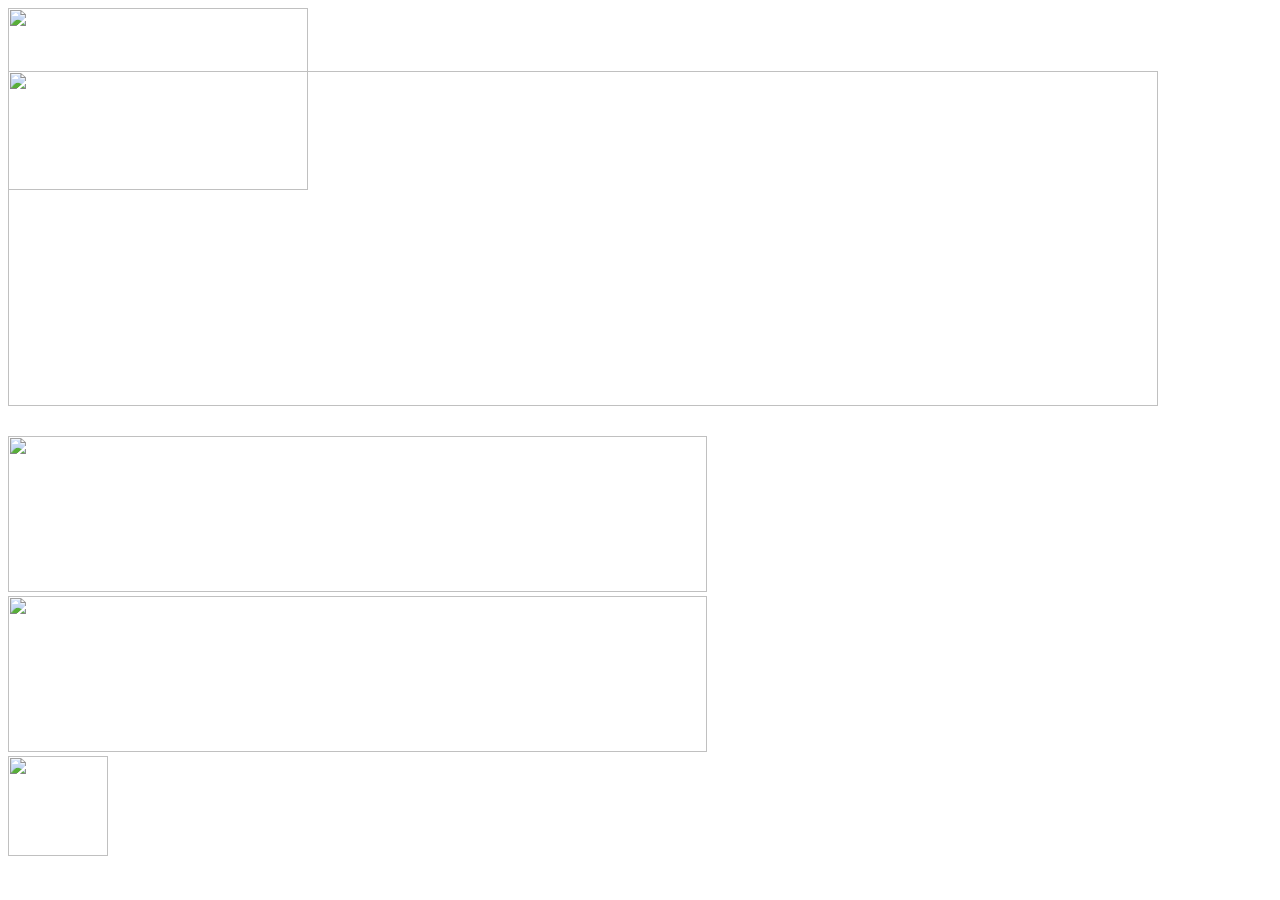
==== index.html @ 3b31364f "Add files via upload" ====
<!doctype html>
<html>
<head>
        <title>The Empyrean's Last Breath</title>
        <link rel="stylesheet" href="title.css">
        <link href="title.css" rel="stylesheet" type="text/css">
<script src="jQueryAssets/jquery-1.11.1.min.js"></script>
<script src="jQueryAssets/jquery-ui-effects.custom.min.js"></script>
<script type="text/javascript">
function MM_swapImgRestore() { //v3.0
  var i,x,a=document.MM_sr; for(i=0;a&&i<a.length&&(x=a[i])&&x.oSrc;i++) x.src=x.oSrc;
}
function MM_preloadImages() { //v3.0
  var d=document; if(d.images){ if(!d.MM_p) d.MM_p=new Array();
    var i,j=d.MM_p.length,a=MM_preloadImages.arguments; for(i=0; i<a.length; i++)
    if (a[i].indexOf("#")!=0){ d.MM_p[j]=new Image; d.MM_p[j++].src=a[i];}}
}

function MM_findObj(n, d) { //v4.01
  var p,i,x;  if(!d) d=document; if((p=n.indexOf("?"))>0&&parent.frames.length) {
    d=parent.frames[n.substring(p+1)].document; n=n.substring(0,p);}
  if(!(x=d[n])&&d.all) x=d.all[n]; for (i=0;!x&&i<d.forms.length;i++) x=d.forms[i][n];
  for(i=0;!x&&d.layers&&i<d.layers.length;i++) x=MM_findObj(n,d.layers[i].document);
  if(!x && d.getElementById) x=d.getElementById(n); return x;
}

function MM_swapImage() { //v3.0
  var i,j=0,x,a=MM_swapImage.arguments; document.MM_sr=new Array; for(i=0;i<(a.length-2);i+=3)
   if ((x=MM_findObj(a[i]))!=null){document.MM_sr[j++]=x; if(!x.oSrc) x.oSrc=x.src; x.src=a[i+2];}
}
function MM_DW_effectScale(obj,method,effect,dir,originY,originX,per,size,speed)
{
    obj[method](effect, { direction: dir, origin: [originY, originX], percent: per, scale: size }, speed);
}
function MM_popupMsg(msg) { //v1.0
  alert(msg);
}
</script>
</head>
	</style>
<body onLoad="MM_preloadImages('Credits-Pink.png','Begin-Pink.png')" >
<div class="stars"></div>
<div class="twinkling"></div> 
<div class="backround"></div>

<div class="ship" style= "height:42px;wigth:42px">
	<img src= "Tiny Ship.png" width="300" height="182" class= "ship" alt=""></div>

<div class="title">
  <h1><img src= "Title Small.png" alt="" width="1150" height="335" class="title"/></h1></div>

<div class="credit">
<a href="#" onMouseOver="MM_swapImage('Credit','','Credits-Pink.png',1)" onMouseOut="MM_swapImgRestore()"><img src="Credits-Blue.png" alt="" width="699" height="156" id="Credit" onMouseOver="MM_DW_effectScale($(this),'show','scale','both','middle','center',130,'both',1000)"></a></div>
<div class="enter">
	<a href="EXPO-1.html" onMouseOut="MM_swapImgRestore()" onMouseOver="MM_swapImage('Image5','','Begin-Pink.png',1);MM_DW_effectScale($(this),'show','scale','both','middle','center',110,'both',1000)"><img src="Begin-Blue.png" alt="" width="699" height="156" id="Image5"></a></div>

	
<div class="help">
	<img src= "Help_Button.png" alt="" width= "100" height="100" class= "help" id="help" onClick="MM_popupMsg('Hello. You\'ve asked for HELP.\rThis is the Title Page. You must now make perhaps the most important decision of this adventure. Will you find out information about me, the author, or will you head straight into the story? The choice may be difficult, but you must make it because one cannot embark on an adventure without taking the first step. I wish you luck...\rTry not to die.')"></div>
<div class="cursor"></div>

</body>

</html>
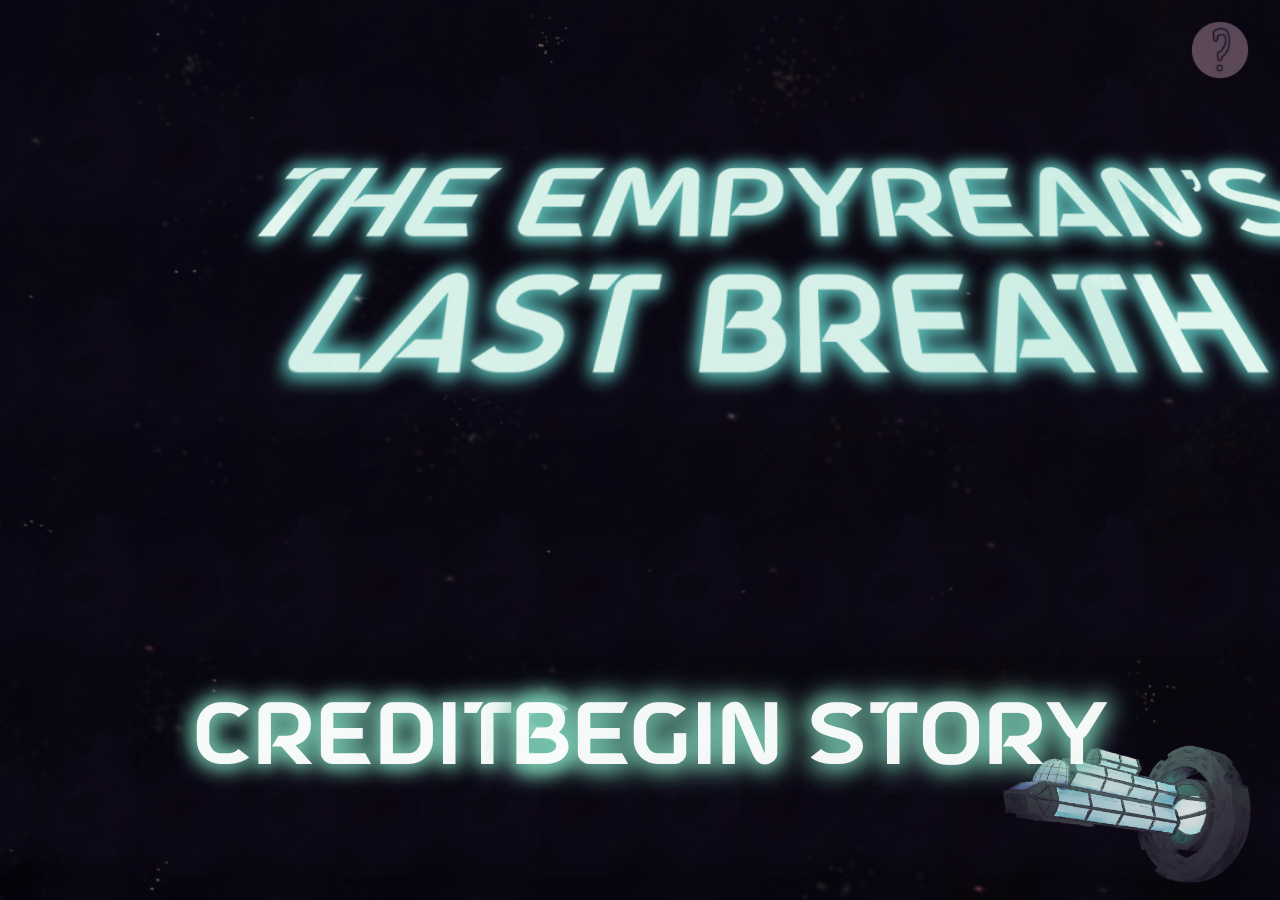
==== commit 78a3cacf: "Add files via upload" ====
--- a/index.html
+++ b/index.html
@@ -35,6 +35,10 @@
 function MM_popupMsg(msg) { //v1.0
   alert(msg);
 }
+function MM_goToURL() { //v3.0
+  var i, args=MM_goToURL.arguments; document.MM_returnValue = false;
+  for (i=0; i<(args.length-1); i+=2) eval(args[i]+".location='"+args[i+1]+"'");
+}
 </script>
 </head>
 	</style>
@@ -50,7 +54,7 @@
   <h1><img src= "Title Small.png" alt="" width="1150" height="335" class="title"/></h1></div>
 
 <div class="credit">
-<a href="#" onMouseOver="MM_swapImage('Credit','','Credits-Pink.png',1)" onMouseOut="MM_swapImgRestore()"><img src="Credits-Blue.png" alt="" width="699" height="156" id="Credit" onMouseOver="MM_DW_effectScale($(this),'show','scale','both','middle','center',130,'both',1000)"></a></div>
+<a href="#" onMouseOver="MM_swapImage('Credit','','Credits-Pink.png',1)" onMouseOut="MM_swapImgRestore()"><img src="Credits-Blue.png" alt="" width="699" height="156" id="Credit" onClick="MM_goToURL('parent','To Be Continued.html');return document.MM_returnValue" onMouseOver="MM_DW_effectScale($(this),'show','scale','both','middle','center',130,'both',1000)"></a></div>
 <div class="enter">
 	<a href="EXPO-1.html" onMouseOut="MM_swapImgRestore()" onMouseOver="MM_swapImage('Image5','','Begin-Pink.png',1);MM_DW_effectScale($(this),'show','scale','both','middle','center',110,'both',1000)"><img src="Begin-Blue.png" alt="" width="699" height="156" id="Image5"></a></div>
 
--- a/title.css
+++ b/title.css
@@ -0,0 +1,107 @@
+@charset "UTF-8";
+* {
+    margin: 0;
+    /* [disabled]max-height: 1080; */
+    /* [disabled]max-width: 1920; */
+}
+/*help*/
+.help {
+	z-index: 6;
+	display:block;
+	position: absolute;
+	right: 5px;
+	opacity: .7
+}
+/*links*/
+
+.credit {
+    display: block;
+    z-index: 5;
+    max-height: 156px;
+    max-width: 699px;
+    bottom: 10%;
+    left: 2%;
+    position: absolute;
+    animation-delay: 9s;
+    animation: fade-title 10s;
+}
+.enter {
+    display: block;
+    z-index: 5;
+    max-height: 156px;
+    max-width: 699px;
+    bottom: 10%;
+    right: 10%;
+    position: absolute;
+    animation-delay: 9s;
+    animation: fade-title 10s;
+}
+
+/*title */
+@keyframes fade-title{
+	0% {opacity:0; }
+	100%{opacity:1; }
+}
+.title h1{
+    z-index: 4;
+    position: absolute;
+    align-content: relative;
+    width: 1271px;
+    height: 372px;
+   bottom: 45%;
+    left: 17%;
+    animation: fade-title 9s
+}
+/*ship*/
+
+
+@keyframes move-ship {
+	0% { opacity: 0; transform:translate(0px, 0px); }
+	10% { opacity: 1; transform:translate(-300px, -100px); }
+	25% { opacity: 1; transform:translate(-750px, -250px); }
+	100%{opacity: 1; transform:translate(-3000px, -1000px);}
+}	
+.ship {
+	display: block;
+	z-index: 3;
+	max-height: 200px;
+	max-width: 300px;
+	position: absolute;
+ 	 bottom: 0;
+  	right: 0;
+  	width: 300px;
+	animation: move-ship 45s linear infinite
+}
+/* Backround css */
+
+@keyframes move-twink-back {
+    from {background-position:0 0;}
+    to {background-position:-10000px 5000px;}
+
+}
+.stars, .twinkling, .backround{
+  position:absolute;
+  top:0;
+  left:0;
+  right:0;
+  bottom:0;
+  width:100%;
+  height:100%;
+  display:block;
+}
+.backround {
+	background: url("Backround-night sky.png");
+	z-index: 0
+}
+.stars {
+  background:transparent url("Backround-stars.png") repeat top center;
+  z-index:1;
+}
+
+.twinkling{
+  background:transparent url("twinkle.png") repeat top center;
+  z-index:2;
+  animation:move-twink-back 200s linear infinite;
+}
+#help {
+}
--- a/title.css
+++ b/title.css
@@ -0,0 +1,107 @@
+@charset "UTF-8";
+* {
+    margin: 0;
+    /* [disabled]max-height: 1080; */
+    /* [disabled]max-width: 1920; */
+}
+/*help*/
+.help {
+	z-index: 6;
+	display:block;
+	position: absolute;
+	right: 5px;
+	opacity: .7
+}
+/*links*/
+
+.credit {
+    display: block;
+    z-index: 5;
+    max-height: 156px;
+    max-width: 699px;
+    bottom: 10%;
+    left: 2%;
+    position: absolute;
+    animation-delay: 9s;
+    animation: fade-title 10s;
+}
+.enter {
+    display: block;
+    z-index: 5;
+    max-height: 156px;
+    max-width: 699px;
+    bottom: 10%;
+    right: 10%;
+    position: absolute;
+    animation-delay: 9s;
+    animation: fade-title 10s;
+}
+
+/*title */
+@keyframes fade-title{
+	0% {opacity:0; }
+	100%{opacity:1; }
+}
+.title h1{
+    z-index: 4;
+    position: absolute;
+    align-content: relative;
+    width: 1271px;
+    height: 372px;
+   bottom: 45%;
+    left: 17%;
+    animation: fade-title 9s
+}
+/*ship*/
+
+
+@keyframes move-ship {
+	0% { opacity: 0; transform:translate(0px, 0px); }
+	10% { opacity: 1; transform:translate(-300px, -100px); }
+	25% { opacity: 1; transform:translate(-750px, -250px); }
+	100%{opacity: 1; transform:translate(-3000px, -1000px);}
+}	
+.ship {
+	display: block;
+	z-index: 3;
+	max-height: 200px;
+	max-width: 300px;
+	position: absolute;
+ 	 bottom: 0;
+  	right: 0;
+  	width: 300px;
+	animation: move-ship 45s linear infinite
+}
+/* Backround css */
+
+@keyframes move-twink-back {
+    from {background-position:0 0;}
+    to {background-position:-10000px 5000px;}
+
+}
+.stars, .twinkling, .backround{
+  position:absolute;
+  top:0;
+  left:0;
+  right:0;
+  bottom:0;
+  width:100%;
+  height:100%;
+  display:block;
+}
+.backround {
+	background: url("Backround-night sky.png");
+	z-index: 0
+}
+.stars {
+  background:transparent url("Backround-stars.png") repeat top center;
+  z-index:1;
+}
+
+.twinkling{
+  background:transparent url("twinkle.png") repeat top center;
+  z-index:2;
+  animation:move-twink-back 200s linear infinite;
+}
+#help {
+}
